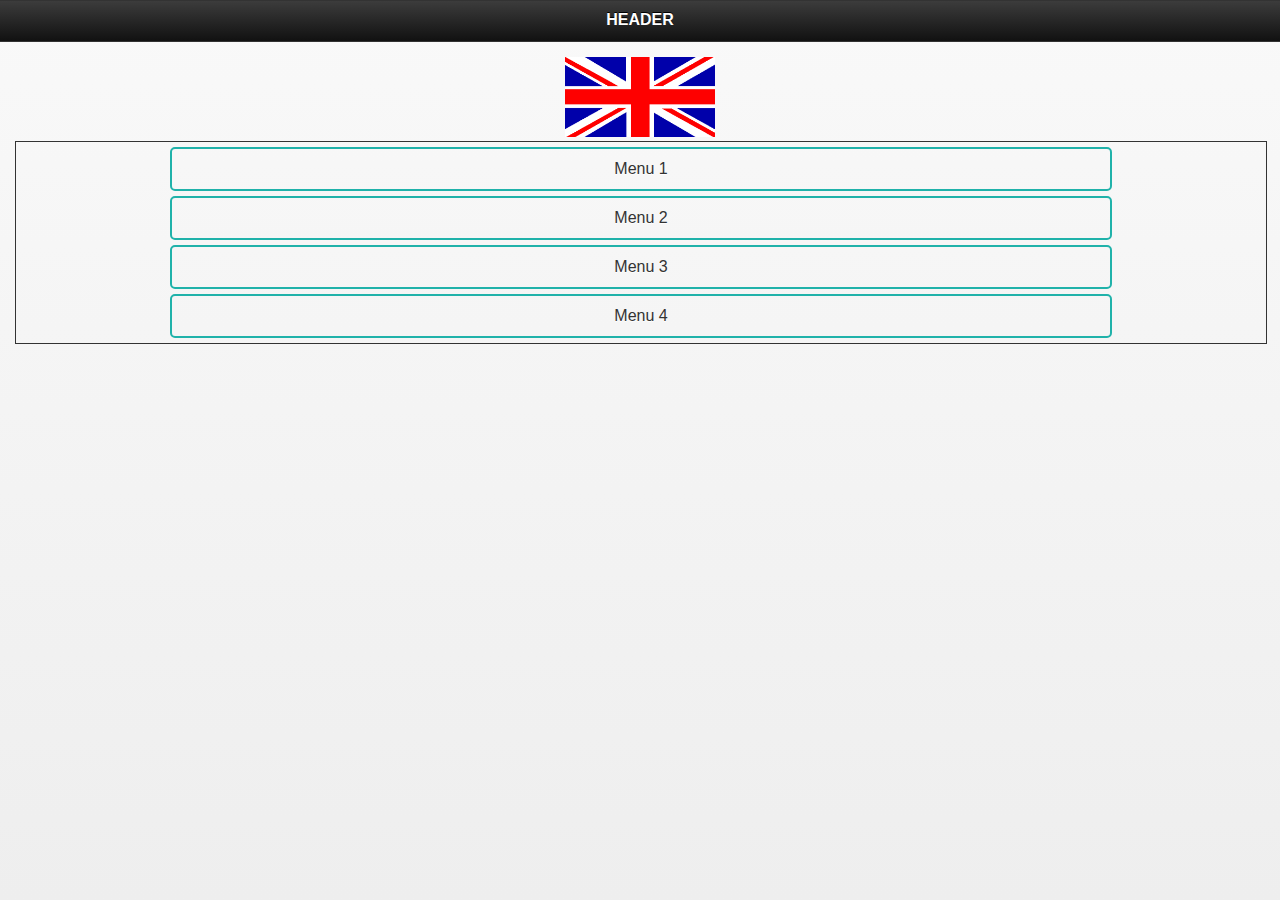
==== index.html @ 2d97c61b "create apps" ====
<!DOCTYPE html>
<html>
<head>
<meta charset="UTF-8">
<title>Web project</title>

<script type="text/javascript" src="libs/js/jquery.js"></script>
<script type="text/javascript" src="libs/js/jquery.mobile-1.3.2.min.js"></script>
<link rel="stylesheet" type="text/css" href="css/webStyle.css" />
<link rel="stylesheet" type="text/css" href="libs/css/themes/default/jquery.mobile-1.3.2.min.css" />

</head>
<body>
<div data-role="page" id="page1">
	<!--BEGIN HEADER -->
	<div data-role="header">
		<h2>HEADER</h2>
	</div>	
	<!-- END HEADER -->
	
	<!-- BEGIN CONTENT -->
	<div data-role="content">
	<div class="flagImg">
		<img width="150px" height="80px" src="resources/images/EnglishFlag.GIF" />
	</div>
		<div class="menu">			
			<div class="menu1 submenu">Menu 1</div>
			<div class="menu2 submenu">Menu 2</div>
			<div class="menu3 submenu">Menu 3</div>
			<div class="menu4 submenu">Menu 4</div>
		</div>
	</div>
	<!-- END CONTENT -->
</div>
<div data-role="page" id="page2">
	<div data-role="header">
		<h2>HEADER</h2>
	</div>	
	<div class="testList">
	
	</div>
</div>	
	<script type="text/javascript" src="js/web.js"></script>
	<script type="text/javascript" src="js/data.js"></script>
</body>
</html>
---- css/webStyle.css ----
.menu{
	border: 1px solid;	
	width: 100%;
}

.submenu{
	width: 75%;
	height: 40px;
	border: 2px solid;
	text-align:center;
	line-height: 40px;
	margin:5px auto;
	border-radius: 5px;
	border-color: #20B2AA;
}

.submenu:hover{
	background-color:#00f0f0;
}

.flagImg, .testList{
	text-align: center;
}
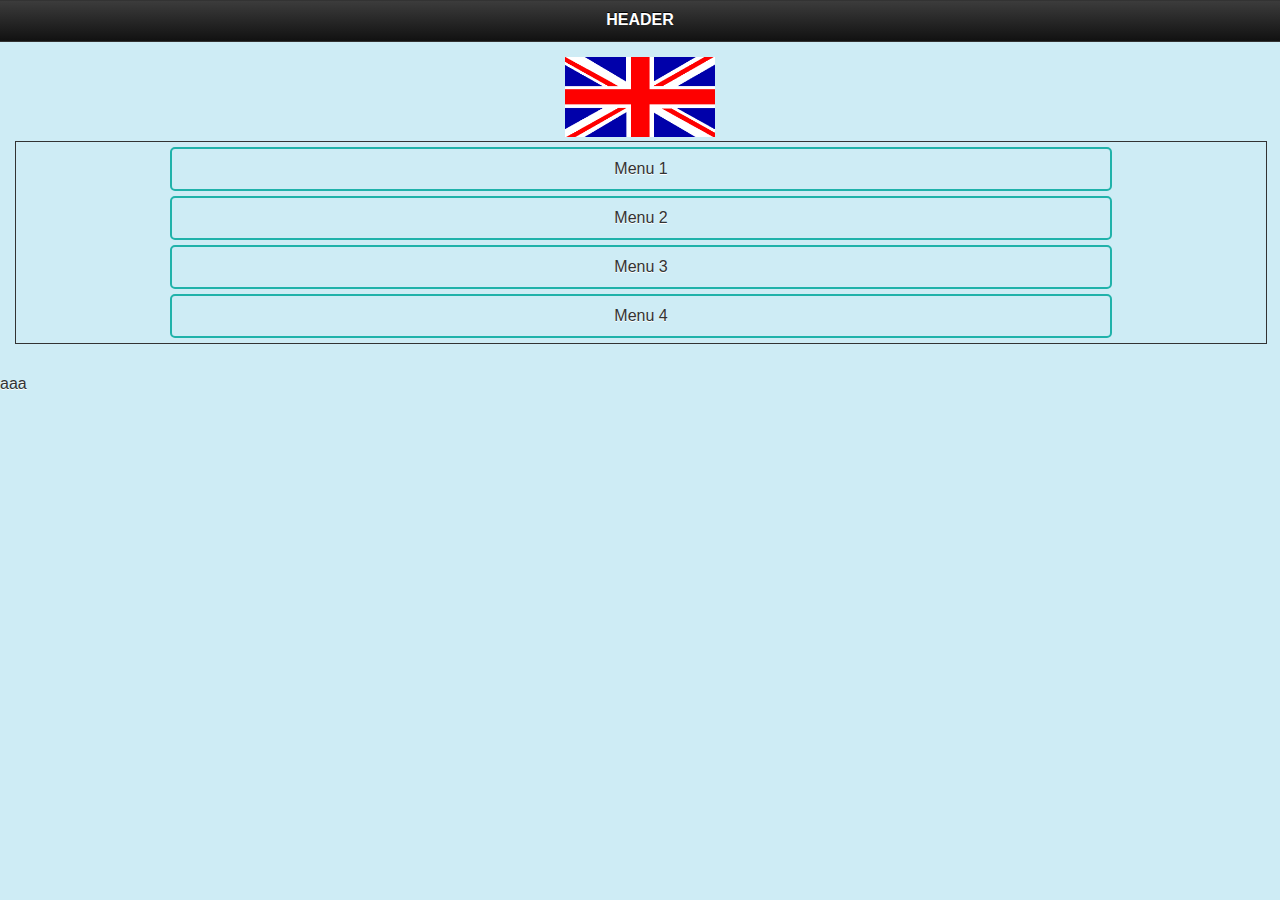
==== commit 9c7818e7: "1" ====
--- a/index.html
+++ b/index.html
@@ -5,6 +5,8 @@
 <title>Web project</title>
 
 <script type="text/javascript" src="libs/js/jquery.js"></script>
+<script type="text/javascript" src="js/question.js"></script>
+<script type="text/javascript" src="js/database.js"></script>
 <script type="text/javascript" src="libs/js/jquery.mobile-1.3.2.min.js"></script>
 <link rel="stylesheet" type="text/css" href="css/webStyle.css" />
 <link rel="stylesheet" type="text/css" href="libs/css/themes/default/jquery.mobile-1.3.2.min.css" />
@@ -23,19 +25,22 @@
 	<div class="flagImg">
 		<img width="150px" height="80px" src="resources/images/EnglishFlag.GIF" />
 	</div>
-		<div class="menu">			
-			<div class="menu1 submenu">Menu 1</div>
-			<div class="menu2 submenu">Menu 2</div>
-			<div class="menu3 submenu">Menu 3</div>
-			<div class="menu4 submenu">Menu 4</div>
-		</div>
+		<div class="menu">
+			<div class="menu1 submenu" id="1">Menu 1</div>
+			<div class="menu2 submenu" id="2">Menu 2</div>
+			<div class="menu3 submenu" id="3">Menu 3</div>
+			<div class="menu4 submenu" id="4">Menu 4</div>
+		</div>		
+	</div>
+	<div class="test">
+		<p class="question">aaa</p>
 	</div>
 	<!-- END CONTENT -->
 </div>
 <div data-role="page" id="page2">
 	<div data-role="header">
 		<h2>HEADER</h2>
-	</div>	
+	</div>
 	<div class="testList">
 	
 	</div>
--- a/css/webStyle.css
+++ b/css/webStyle.css
@@ -1,3 +1,7 @@
+.ui-body-c, .ui-overlay-c { 
+	background-color:#00ff00; 
+}
+
 .menu{
 	border: 1px solid;	
 	width: 100%;
